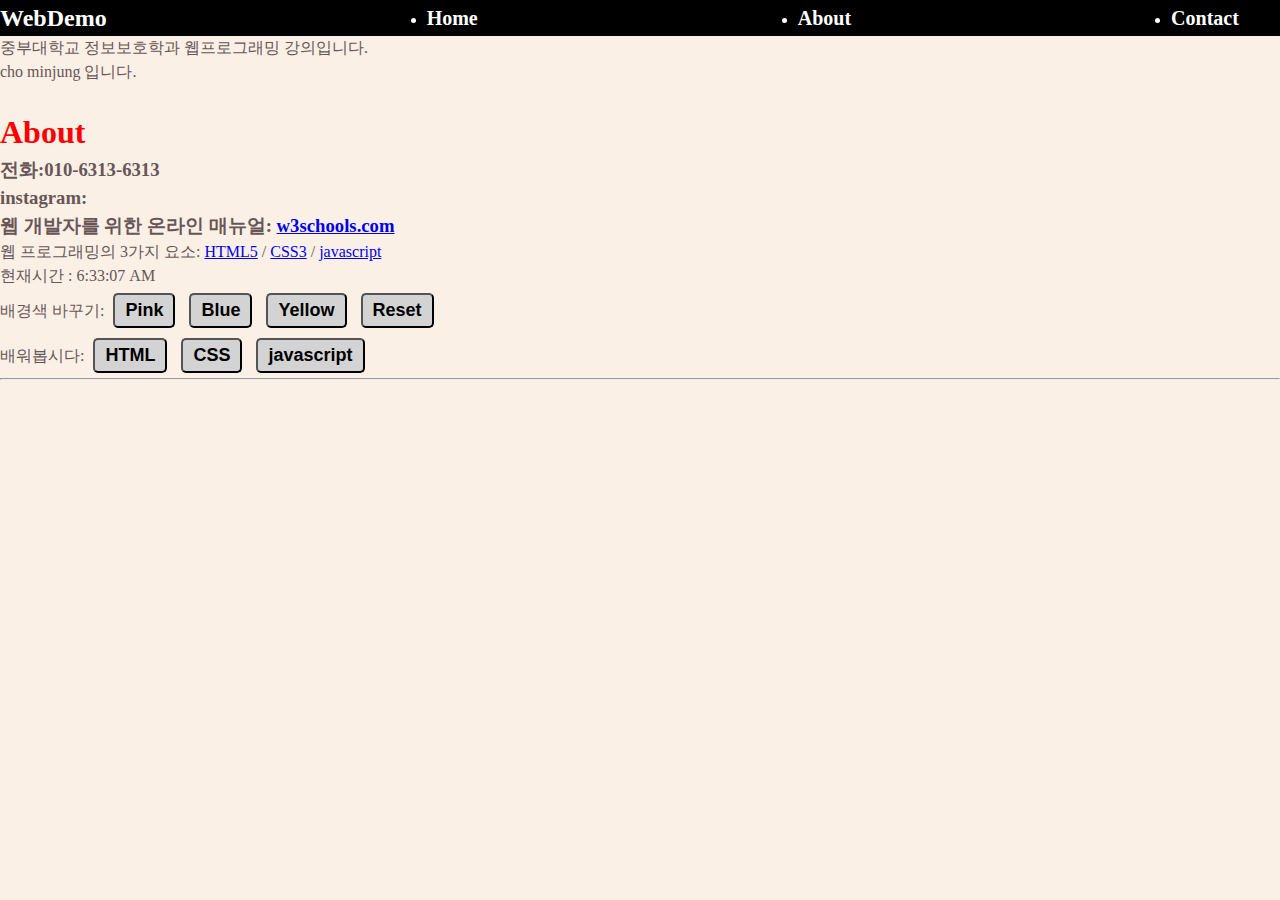
==== about.html @ 11a4c238 "first commit" ====
<!DOCTYPE html>
<html lang="en">
  <head>
    <meta charset="UTF-8" />
    <meta name="viewport" content="width=device-width, initial-scale=1.0" />
    <title>웹 프로그래밍</title>
    <link rel="stylesheet" href="style.css" />
  </head>
  <body>
    <!--메뉴-->
    <nav class="navbar">
      <div class="container">
        <div class="logo">WebDemo</div>
        <ul class="nav">
          <li><a href="/">Home</a></li>
          <li><a href="about.html">About</a></li>
          <li><a href="contact.html">Contact</a></li>
          <li><a href="team.html">Project</a></li>
        </ul>
      </div>
    </nav>
    <!--메인 섹션-->
    <section class="main">
      <div class="container">
      
        <p>중부대학교 정보보호학과 웹프로그래밍 강의입니다.</p>
        <p> cho minjung 입니다.</p>
        <img src=""height="200px" alt=""/>
        <p><a href=""></a></p>

        <h1>About</h1>
        <h3>
          <p>전화:010-6313-6313</p>
          <p>instagram:</p>
        </h3>


    <h3>
      웹 개발자를 위한 온라인 매뉴얼:
      <a href="www.w3schools.com">w3schools.com</a>
    </h3>
    <p>
      웹 프로그래밍의 3가지 요소:
      <a href="https://www.w3schools.com/html/default.asp">HTML5</a> /
      <a href="https://www.w3schools.com/css/default.asp">CSS3</a> /
      <a href="https://www.w3schools.com/js/default.asp">javascript</a>
    </p>

    <p>현재시간 : <span id="time"></span></p>
    <p>
      배경색 바꾸기:
      <button onclick="pink()">Pink</button>
      <button onclick="blue()">Blue</button>
      <button onclick="yellow()">Yellow</button>
      <button onclick="reset()">Reset</button>
    </p>
    <p>
      배워봅시다:
      <button onmouseover="showhtml()" onmouseout="hide()">HTML</button>
      <button onmouseover="showhtml()" onmouseout="hide()">CSS</button>
      <button onmouseover="showhtml()" onmouseout="hide()">javascript</button>
    </p>

    <hr />
    <div>
      <img id="fig" height="200px" />
      <p id="desc"></p>
    </div>
    <script src="main.js"></script>
  </body>
</html>
---- style.css ----
*{
    box-sizing: border-box;
    padding:0;
    margin: 0;
}

body {
  background-color: linen;
  color: #685656;
  font size: 17px;
  Line-height:1.5;
}

h1{
    color:red
}

.navbar{
    background-color: black;
    color: white;
    weight: 60px;
}

.navbar .container{
    display: flex;
    flex-direction: row;
    justify-content: space-between;
    align-items: center;
    weight:100%;
}

.navbar ul{
    display: flex;
    flex-direction: row;
}

.navbar ul li {
margin-left: 20pc;
}

.navbar .logo{
    font-size: x-large;
    font-weight: bold;
}

.navbar a {
    color: white;
    text-decoration: none;
    font-size: 20px;
    font-weight: bold;
}

.navbar a:hover{
    border-bottom: 2px; #fff
}

button{
    padding: 5px 10px;
    margin: 5px;
    font-size: large;
    font-weight: bold;
    background-color: lightgray;
    border-radius: 5px;
}

button.hover{
    background-color: yellow;
    color: red;
}
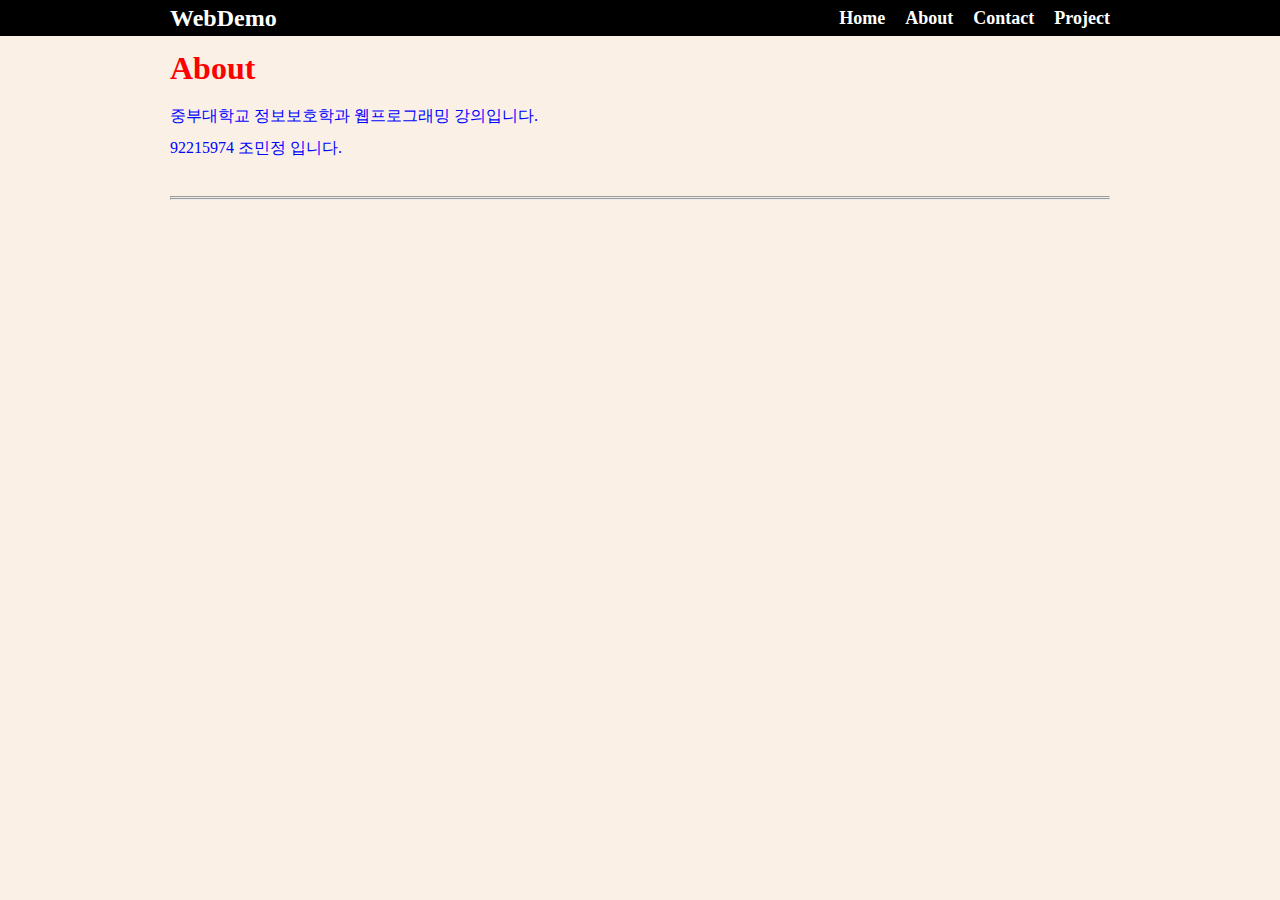
==== commit 6e203dac: "최종 수정" ====
--- a/about.html
+++ b/about.html
@@ -23,49 +23,24 @@
     <section class="main">
       <div class="container">
       
+        <h1>About</h1>
         <p>중부대학교 정보보호학과 웹프로그래밍 강의입니다.</p>
-        <p> cho minjung 입니다.</p>
+        <p> 92215974 조민정 입니다.</p>
         <img src=""height="200px" alt=""/>
         <p><a href=""></a></p>
 
-        <h1>About</h1>
-        <h3>
-          <p>전화:010-6313-6313</p>
-          <p>instagram:</p>
-        </h3>
 
+</p>
 
-    <h3>
-      웹 개발자를 위한 온라인 매뉴얼:
-      <a href="www.w3schools.com">w3schools.com</a>
-    </h3>
-    <p>
-      웹 프로그래밍의 3가지 요소:
-      <a href="https://www.w3schools.com/html/default.asp">HTML5</a> /
-      <a href="https://www.w3schools.com/css/default.asp">CSS3</a> /
-      <a href="https://www.w3schools.com/js/default.asp">javascript</a>
-    </p>
-
-    <p>현재시간 : <span id="time"></span></p>
-    <p>
-      배경색 바꾸기:
-      <button onclick="pink()">Pink</button>
-      <button onclick="blue()">Blue</button>
-      <button onclick="yellow()">Yellow</button>
-      <button onclick="reset()">Reset</button>
-    </p>
-    <p>
-      배워봅시다:
-      <button onmouseover="showhtml()" onmouseout="hide()">HTML</button>
-      <button onmouseover="showhtml()" onmouseout="hide()">CSS</button>
-      <button onmouseover="showhtml()" onmouseout="hide()">javascript</button>
-    </p>
-
+    <hr />
     <hr />
     <div>
       <img id="fig" height="200px" />
       <p id="desc"></p>
     </div>
+    </body>
+
+  </section>
     <script src="main.js"></script>
   </body>
 </html>
--- a/style.css
+++ b/style.css
@@ -32,10 +32,11 @@
 .navbar ul{
     display: flex;
     flex-direction: row;
+    list-style-type: none;
 }
 
 .navbar ul li {
-margin-left: 20pc;
+margin-left: 20px;
 }
 
 .navbar .logo{
@@ -46,18 +47,28 @@
 .navbar a {
     color: white;
     text-decoration: none;
-    font-size: 20px;
+    font-size: 18px;
     font-weight: bold;
 }
+.container{
+    max-width: 1000px;
+    margin: 0 auto;
+    padding:0 30px;
+}
 
+.main{
+    color: blue;
+    line-height: 2;
+}
 .navbar a:hover{
-    border-bottom: 2px; #fff
+    background-color: black;
+    color: white;
 }
 
 button{
     padding: 5px 10px;
     margin: 5px;
-    font-size: large;
+    font-size: x-large;
     font-weight: bold;
     background-color: lightgray;
     border-radius: 5px;
